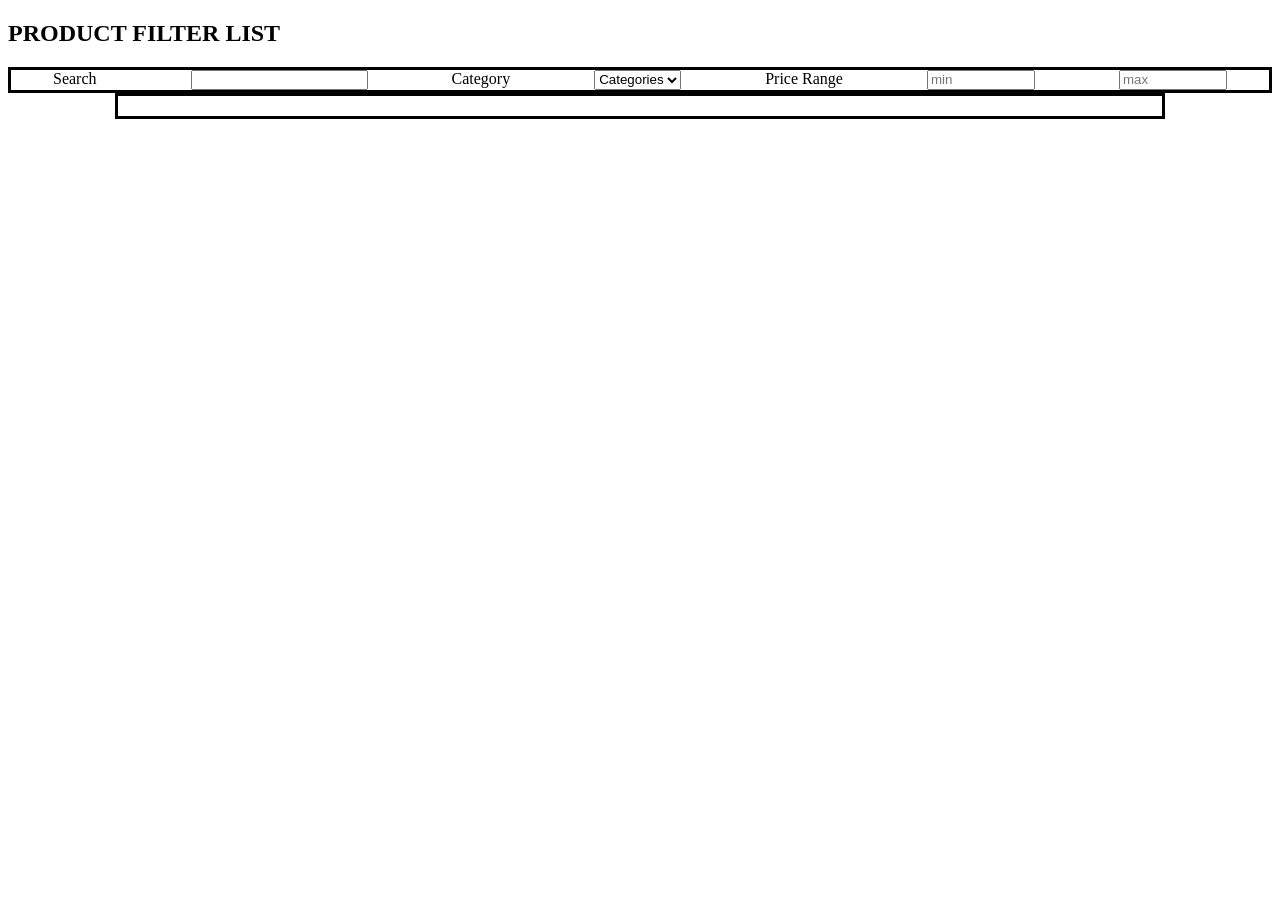
==== Product Filter/index.html @ 71a7e2a8 "added index" ====
<!DOCTYPE html>
<html lang="en">
<head>
    <meta charset="UTF-8">
    <meta name="viewport" content="width=device-width, initial-scale=1.0">
    <link rel="stylesheet" href="/Product Filter/style.css">
    <title>Product Filte</title>
</head>
<body>
    <h2>PRODUCT FILTER LIST</h2>
    <div id="inputContainer">
    <label for="search" >Search</label>
    <input type="text" id="search">
    <label for="">Category</label>
    <select name="" id="">
        <option value="Categories" selected disabled>Categories</option>
        <option value="shirt">Shirt</option>
        
    </select>
    <label for="">Price Range</label>
    <input type="text" id="min" placeholder="min">
    <input type="text" id="max" placeholder="max">
    </div>
    <div id="productContainer">
      
    </div>
    <script src="/Product Filter/main.js"></script>
</body>
</html>
---- Product Filter/style.css ----
#inputContainer{
    display: flex;
    /* column-gap: 10px; */
    justify-content: space-around;
    border: solid;
    height: 20px;
}

#search{
    margin-left: 10px;
}


label,input{
    display: block;
}


#min,#max{
    width: 100px;
}

#productContainer{
    display: flex;
    border: solid;
    width: 80vw;
    flex-wrap: wrap;
    gap: 5px;
    margin: auto;
    justify-content: center;
    padding: 10px;
   
}

img{
    display: block;
    width: 130px;
    height: 130px;
}
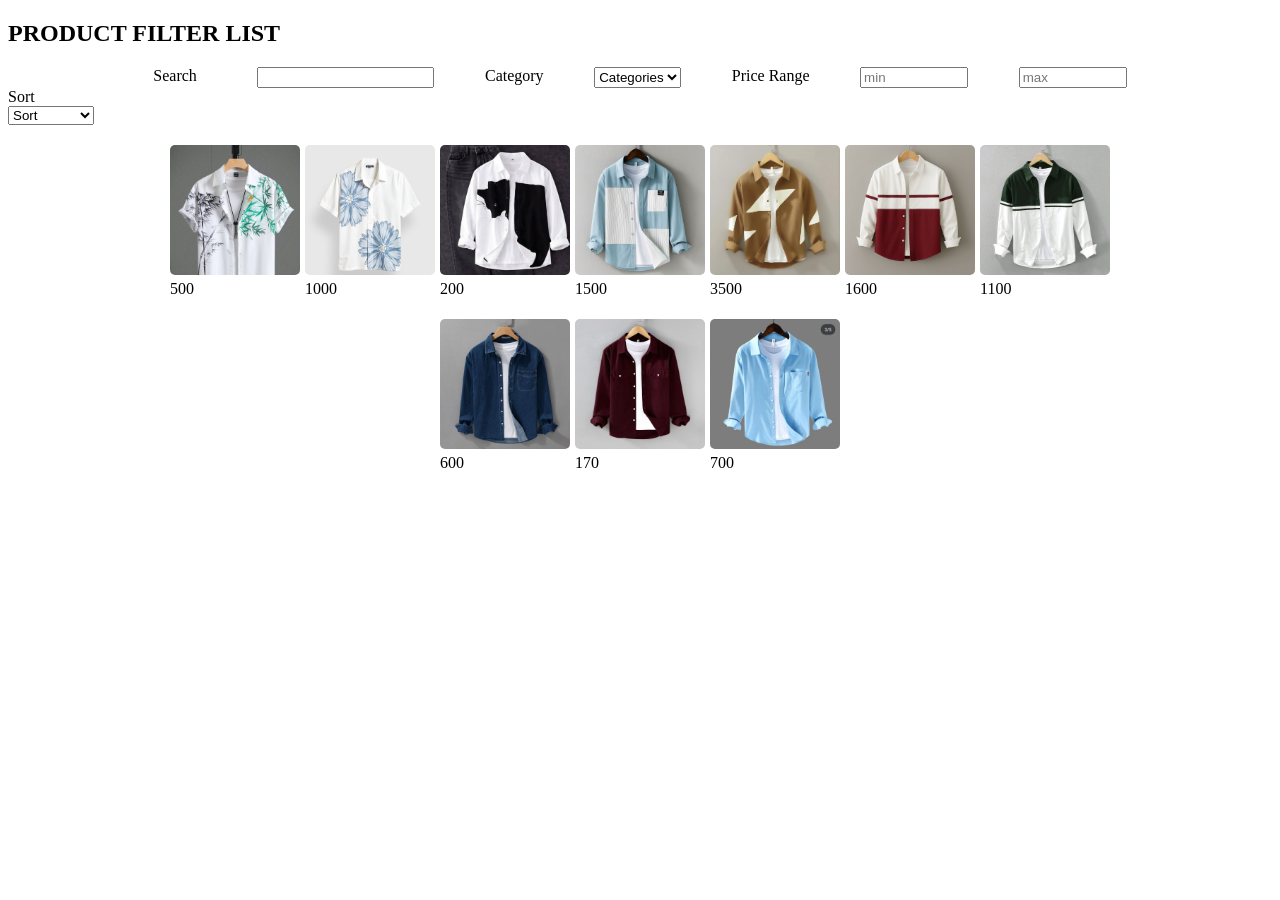
==== commit c1bd7472: "sort by number" ====
--- a/Product Filter/index.html
+++ b/Product Filter/index.html
@@ -19,8 +19,14 @@
     </select>
     <label for="">Price Range</label>
     <input type="text" id="min" placeholder="min">
-    <input type="text" id="max" placeholder="max">
+    <input type="text" id="max" placeholder="max"> 
     </div>
+    <label for="">Sort</label>
+    <select name="" id="sortSelect">
+        <option value="hidden" selected disabled hidden>Sort</option>
+       <option class="sortOpt" value="low to high">low to high</option>
+       <option class="sortOpt" value="high to low">high to low</option>
+    </select>
     <div id="productContainer">
       
     </div>
--- a/Product Filter/style.css
+++ b/Product Filter/style.css
@@ -1,9 +1,11 @@
 #inputContainer{
     display: flex;
     /* column-gap: 10px; */
+    width: 80vw;
     justify-content: space-around;
-    border: solid;
-    height: 20px;
+    /* border: solid; */
+    height: auto;
+    margin: auto;
 }
 
 #search{
@@ -22,13 +24,14 @@
 
 #productContainer{
     display: flex;
-    border: solid;
+    /* border: solid; */
     width: 80vw;
     flex-wrap: wrap;
     gap: 5px;
     margin: auto;
     justify-content: center;
     padding: 10px;
+    margin-top: 10px;
    
 }
 
@@ -36,4 +39,13 @@
     display: block;
     width: 130px;
     height: 130px;
+    border-radius: 5px;
+}
+Select{
+    display: block;
+    /* background-color: red; */
+}
+
+.priceTag{
+  margin-top: 5px;
 }
